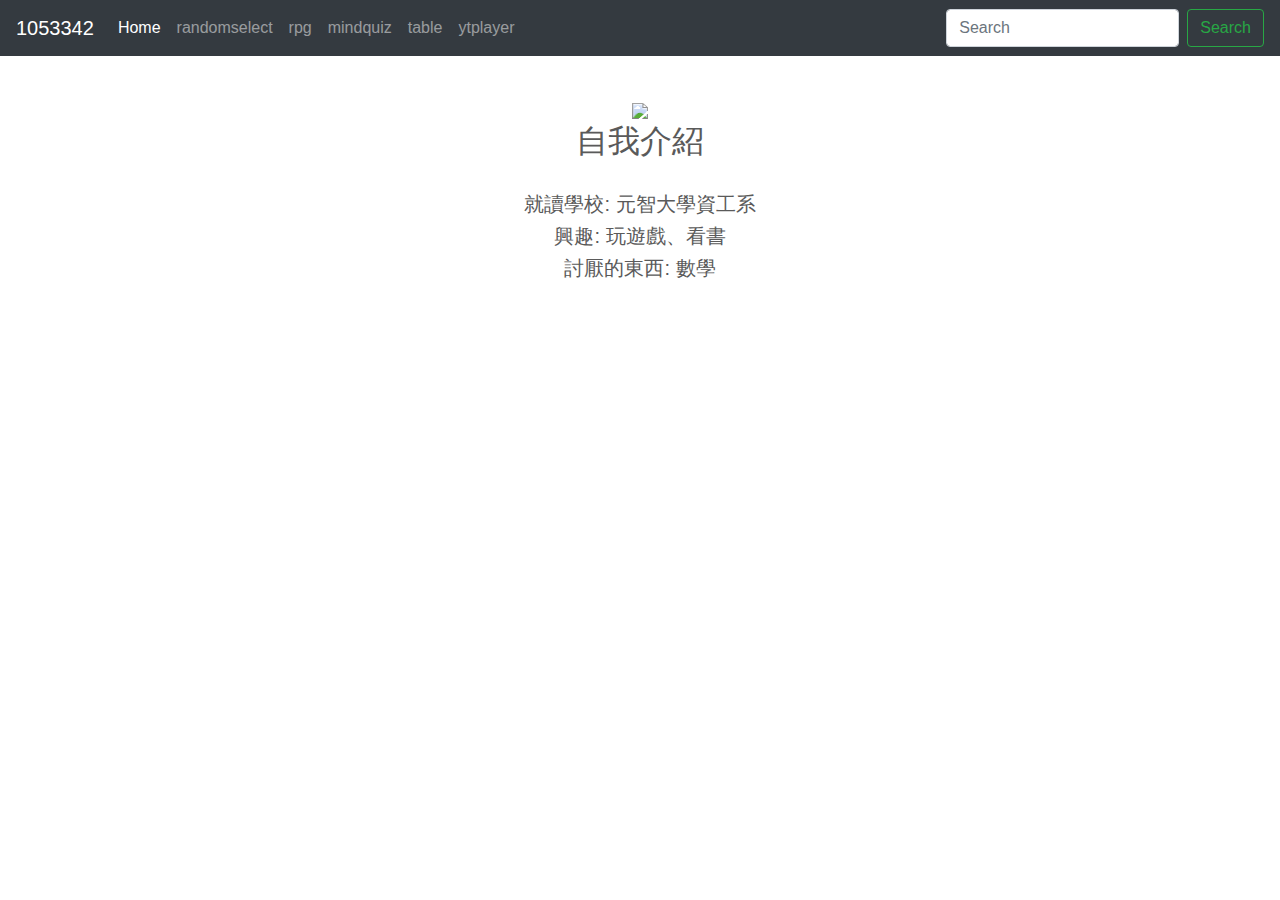
==== index.html @ b955eadf "First commit" ====
<!doctype html>
<html lang="en">
  <head>
    <meta charset="utf-8">
    <meta name="viewport" content="width=device-width, initial-scale=1, shrink-to-fit=no">
    <meta name="description" content="">
    <meta name="author" content="">
    <link rel="icon" href="favicon.ico">

    <title>1053342</title>

    <!-- Bootstrap core CSS -->
    <link href="dist/css/bootstrap.min.css" rel="stylesheet">
    <link href="random-select/style.css" rel="stylesheet">

    <!-- Custom styles for this template -->
    <link href="carousel.css" rel="stylesheet">
  </head>
  <body>

    <header>
      <nav class="navbar navbar-expand-md navbar-dark fixed-top bg-dark">
        <a class="navbar-brand" href="#">1053342</a>
        <button class="navbar-toggler" type="button" data-toggle="collapse" data-target="#navbarCollapse" aria-controls="navbarCollapse" aria-expanded="false" aria-label="Toggle navigation">
          <span class="navbar-toggler-icon"></span>
        </button>
        <div class="collapse navbar-collapse" id="navbarCollapse">
          <ul class="navbar-nav mr-auto">
            <li class="nav-item active">
              <a class="nav-link" href="#">Home <span class="sr-only">(current)</span></a>
            </li>
            <li class="nav-item">
              <a class="nav-link" href="random-select.html">randomselect</a>
            </li>
            <li class="nav-item">
              <a class="nav-link" href="minirpg.html">rpg</a>
            </li>
            <li class="nav-item">
              <a class="nav-link" href="mindquiz.html">mindquiz</a>
            </li>
            <li class="nav-item">
              <a class="nav-link" href="course.html">table</a>
            </li>
            <li class="nav-item">
              <a class="nav-link" href="ytplayer.html">ytplayer</a>
            </li>
           
            
          </ul>
          <form class="form-inline mt-2 mt-md-0">
            <input class="form-control mr-sm-2" type="text" placeholder="Search" aria-label="Search">
            <button class="btn btn-outline-success my-2 my-sm-0" type="submit">Search</button>
          </form>
        </div>
      </nav>
    </header>

    <main role="main">
     <img src="https://memeprod.sgp1.digitaloceanspaces.com/user-template-thumbnail/c347603dfb5ec9af54acc96f8f00b530.jpg">
      <h2>自我介紹</h2><br>
     <h5>就讀學校: 元智大學資工系</h5>
     <h5>興趣: 玩遊戲、看書</h5>
     <h5>討厭的東西: 數學</h5>
     <h5></h5>
    </main>

    <!-- Bootstrap core JavaScript
    ================================================== -->
    <!-- Placed at the end of the document so the pages load faster -->
    <script src="https://code.jquery.com/jquery-3.3.1.slim.min.js" integrity="sha384-q8i/X+965DzO0rT7abK41JStQIAqVgRVzpbzo5smXKp4YfRvH+8abtTE1Pi6jizo" crossorigin="anonymous"></script>
    <script>window.jQuery || document.write('<script src="assets/js/vendor/jquery-slim.min.js"><\/script>')</script>
    <script src="assets/js/vendor/popper.min.js"></script>
    <script src="dist/js/bootstrap.min.js"></script>
    <!-- Just to make our placeholder images work. Don't actually copy the next line! -->
    <script src="assets/js/vendor/holder.min.js"></script>
  </body>
</html>
---- random-select/style.css ----
/*body靠中*/
body{
    text-align: center;
    background-image: url('https://cestmarie.com/wp-content/uploads/2019/01/Screenshot-3.png');
    margin-top: 50px;
}

/*li靠左*/
li{
    text-align: center;
}
---- carousel.css ----
/* GLOBAL STYLES
-------------------------------------------------- */
/* Padding below the footer and lighter body text */

body {
  padding-top: 3rem;
  padding-bottom: 3rem;
  color: #5a5a5a;
}


/* CUSTOMIZE THE CAROUSEL
-------------------------------------------------- */

/* Carousel base class */
.carousel {
  margin-bottom: 4rem;
}
/* Since positioning the image, we need to help out the caption */
.carousel-caption {
  bottom: 3rem;
  z-index: 10;
}

/* Declare heights because of positioning of img element */
.carousel-item {
  height: 32rem;
  background-color: #777;
}
.carousel-item > img {
  position: absolute;
  top: 0;
  left: 0;
  min-width: 100%;
  height: 32rem;
}


/* MARKETING CONTENT
-------------------------------------------------- */

/* Center align the text within the three columns below the carousel */
.marketing .col-lg-4 {
  margin-bottom: 1.5rem;
  text-align: center;
}
.marketing h2 {
  font-weight: 400;
}
.marketing .col-lg-4 p {
  margin-right: .75rem;
  margin-left: .75rem;
}


/* Featurettes
------------------------- */

.featurette-divider {
  margin: 5rem 0; /* Space out the Bootstrap <hr> more */
}

/* Thin out the marketing headings */
.featurette-heading {
  font-weight: 300;
  line-height: 1;
  letter-spacing: -.05rem;
}


/* RESPONSIVE CSS
-------------------------------------------------- */

@media (min-width: 40em) {
  /* Bump up size of carousel content */
  .carousel-caption p {
    margin-bottom: 1.25rem;
    font-size: 1.25rem;
    line-height: 1.4;
  }

  .featurette-heading {
    font-size: 50px;
  }
}

@media (min-width: 62em) {
  .featurette-heading {
    margin-top: 7rem;
  }
}
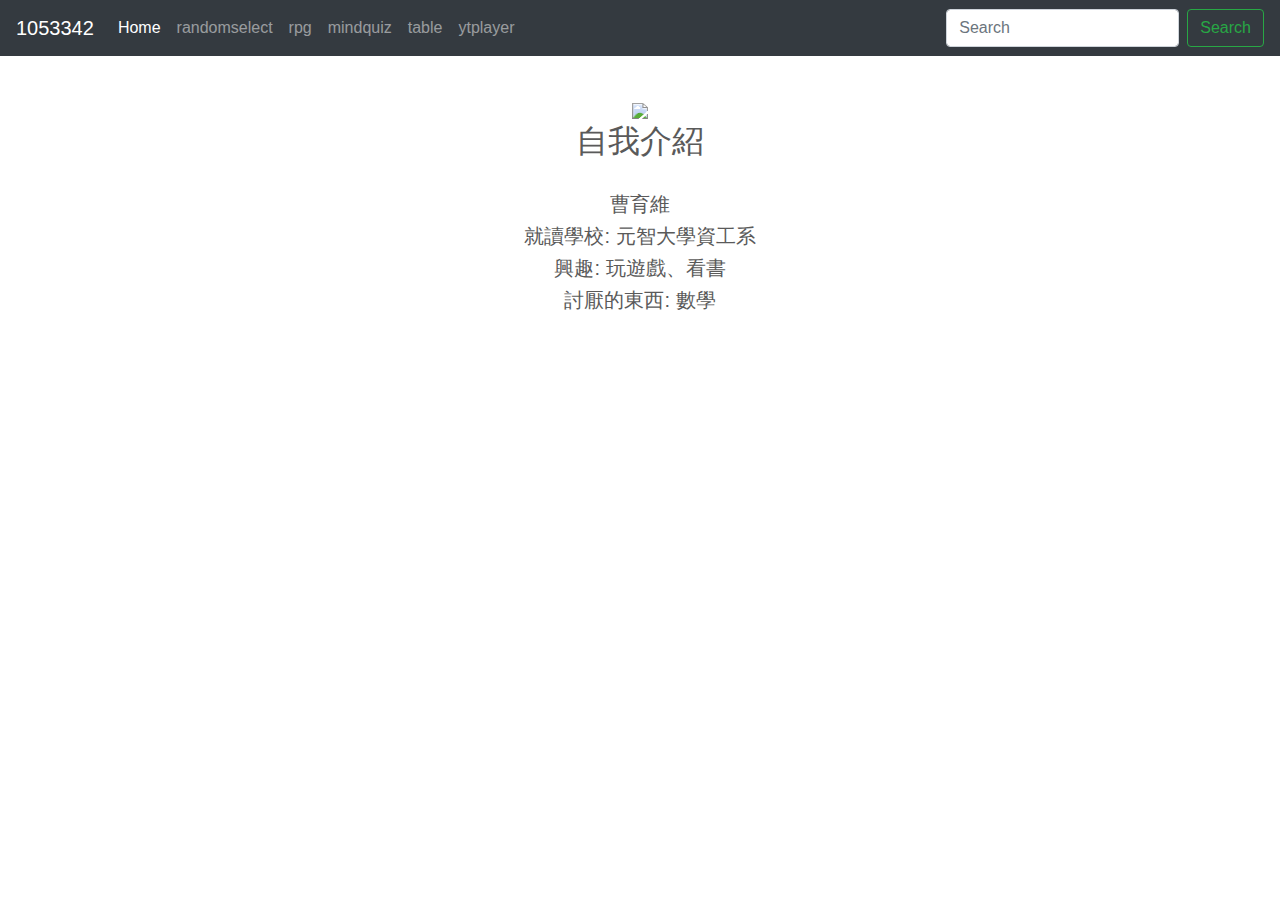
==== commit 156175cd: "Update index.html" ====
--- a/index.html
+++ b/index.html
@@ -58,6 +58,7 @@
     <main role="main">
      <img src="https://memeprod.sgp1.digitaloceanspaces.com/user-template-thumbnail/c347603dfb5ec9af54acc96f8f00b530.jpg">
       <h2>自我介紹</h2><br>
+      <h5>曹育維</h5>
      <h5>就讀學校: 元智大學資工系</h5>
      <h5>興趣: 玩遊戲、看書</h5>
      <h5>討厭的東西: 數學</h5>
